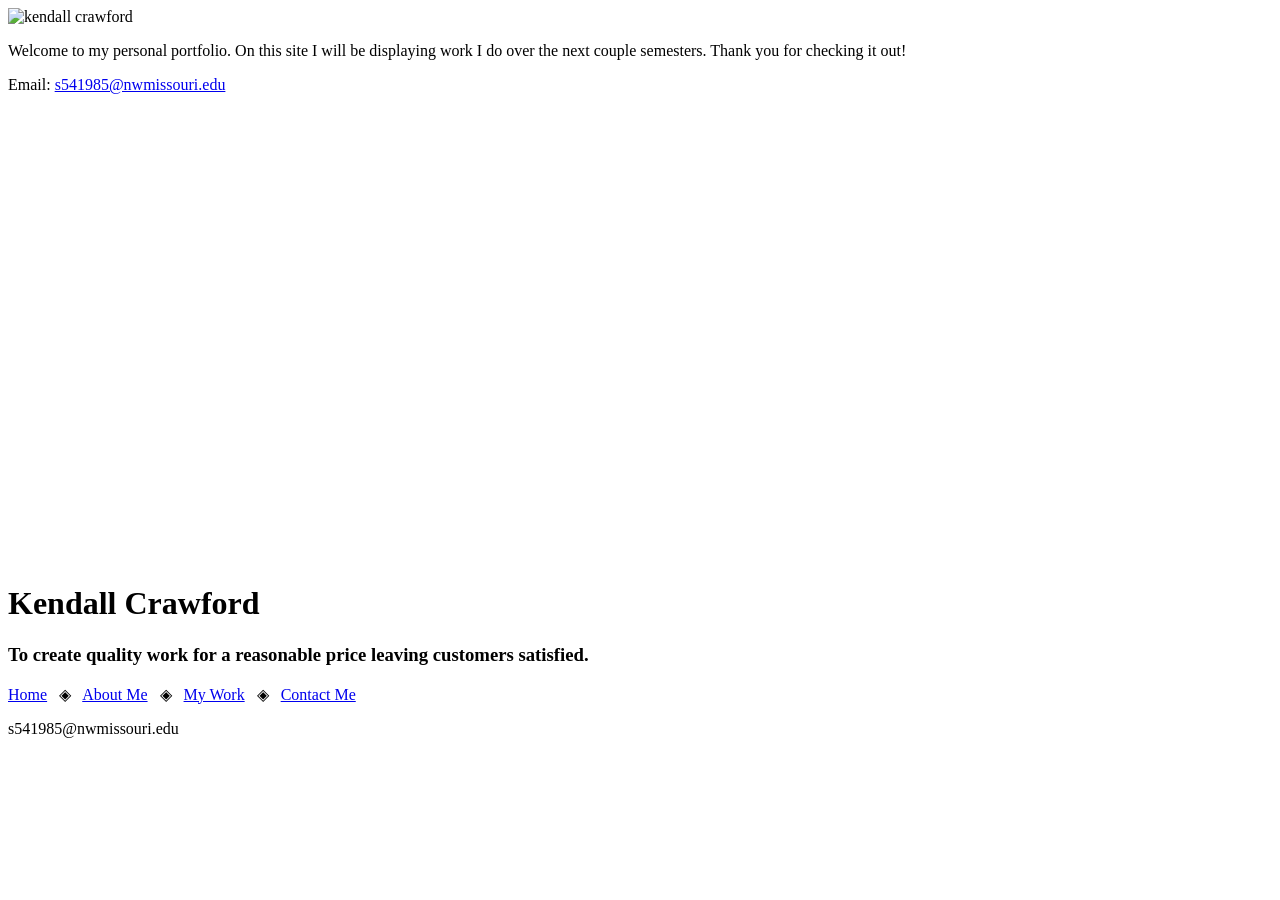
==== contact.html @ 000035a5 "Milestone 3" ====
<!DOCTYPE html>
<!-- 
     Kendall Crawford
     contact.html
     9/14/2023 
-->
<html lang="eng">
<head>
    <title>Kendall Crawford: Contact</title>
    <meta charset="utf-8">
    <img src="images/kendallcrawford.jpg" alt="kendall crawford" height="444" width="250">
</head>
    
<!-- Personal portfolio for work done for classes -->
<main>
    <p>Welcome to my personal portfolio. On this site I will be displaying work I do over the next couple semesters. Thank you for checking it out!</p>
    
    <div id="contact">
        <p>Email: <a href="mailto:s541985@nwmissouri.edu">s541985@nwmissouri.edu</a></p>
        <iframe src="https://www.google.com/maps/embed?pb=!1m18!1m12!1m3!1d3040.565242121816!2d-94.88509922518885!3d40.351989459578945!2m3!1f0!2f0!3f0!3m2!1i1024!2i768!4f13.1!3m3!1m2!1s0x87c05585b7bd19b1%3A0xfc94da964c338044!2sNorthwest%20Missouri%20State%20University!5e0!3m2!1sen!2sus!4v1694726172463!5m2!1sen!2sus" width="600" height="450" style="border:0;" allowfullscreen="" loading="lazy" referrerpolicy="no-referrer-when-downgrade"></iframe>
    </div>
</main>

<header>
    <h1>Kendall Crawford</h1>
    <h3>To create quality work for a reasonable price leaving customers satisfied.</h3>
</header>

<nav>
    <p><a href="index.html">Home</a> &nbsp; &#9672; &nbsp;
       <a href="about.html">About Me</a> &nbsp; &#9672; &nbsp;
       <a href="work.html">My Work</a> &nbsp; &#9672; &nbsp;
       <a href="contact">Contact Me</a></p>
</nav>
    
<footer>
    <p><a href="mailto:s541985@nwmissouri.edu"></a></p>
    <p>s541985@nwmissouri.edu</p>
</footer>
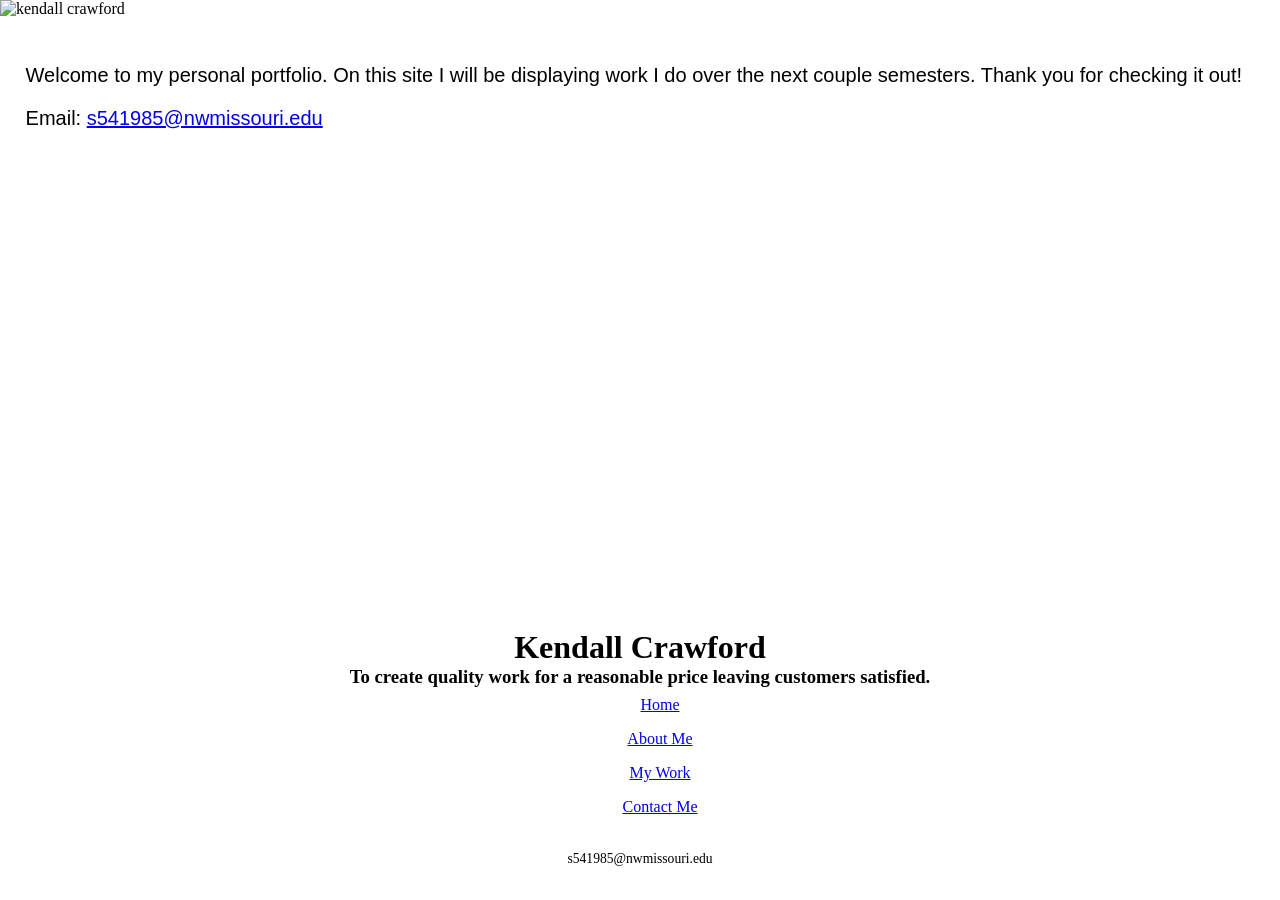
==== commit ca8572a2: "milestone 4" ====
--- a/contact.html
+++ b/contact.html
@@ -8,10 +8,12 @@
 <head>
     <title>Kendall Crawford: Contact</title>
     <meta charset="utf-8">
-    <img src="images/kendallcrawford.jpg" alt="kendall crawford" height="444" width="250">
+    <link rel="stylesheet" href="css/styles.css">
+    <img src="images/kendallcrawford.jpg" alt="kendall crawford">
 </head>
     
 <!-- Personal portfolio for work done for classes -->
+<body>
 <main>
     <p>Welcome to my personal portfolio. On this site I will be displaying work I do over the next couple semesters. Thank you for checking it out!</p>
     
@@ -27,13 +29,18 @@
 </header>
 
 <nav>
-    <p><a href="index.html">Home</a> &nbsp; &#9672; &nbsp;
-       <a href="about.html">About Me</a> &nbsp; &#9672; &nbsp;
-       <a href="work.html">My Work</a> &nbsp; &#9672; &nbsp;
-       <a href="contact">Contact Me</a></p>
+    <ul>
+        <li><a href="index.html">Home</a></li> 
+        <li><a href="about.html">About Me</a></li>
+        <li><a href="work.html">My Work</a></li>
+        <li><a href="contact">Contact Me</a></li>
+    </ul>
 </nav>
     
 <footer>
-    <p><a href="mailto:s541985@nwmissouri.edu"></a></p>
+    <p><a href="mailto:s541985@nwmissouri.edu" class="link"></a></p>
     <p>s541985@nwmissouri.edu</p>
-</footer>+</footer>
+</body>
+    
+</html>    
--- a/css/styles.css
+++ b/css/styles.css
@@ -0,0 +1,88 @@
+/* 
+Author: Kendall Crawford
+Date: 9/20/2023
+File Name: styles.css
+*/
+
+/* Rules for styles throughout the style sheet */
+
+/* CSS Reset */
+header, nav, body, main, footer, img, h1, h3 {
+    margin: 0;
+    padding: 0;
+    border: 0;
+}
+
+/* Style rules for body and images */
+body {
+    background-color: white;
+}
+img {
+    max-width: 100%;
+    display: block;
+    margin: auto;
+}
+
+/* Style rules for navigation area */
+nav {
+    background-color: white;
+}
+
+nav ul {
+    list-style: none;
+    margin: 0;
+    text-align: center;
+}
+
+nav li {
+    display: block;
+    color: black;
+    padding-top: 0.5em;
+    padding-bottom: 0.5em;
+    padding-left: 2em;
+    padding-right: 2em;
+    text-decoration: none;
+}
+
+/* Style rules for main content */
+main {
+    padding: 2%;
+    font-family: Arial;
+}
+
+main p {
+    font-size: 1.25em;
+}
+
+h1 {
+    text-align: center;
+    margin: auto;
+}
+
+h3 {
+    text-align: center;
+    margin: auto;
+}
+
+.link {
+    color: blue;
+    text-decoration: none;
+    font-weight: bold;
+    font-style: italic;
+}
+
+/* Style rules for footer content */
+footer {
+    text-align: center;
+    font-size: 0.85em;
+    color: black;
+    padding-top: 1%;
+    padding-bottom: 1%;
+    padding-left: 0%;
+    padding-right: 0%;
+}
+
+footer a {
+    color: black;
+    text-decoration-color: none;
+}
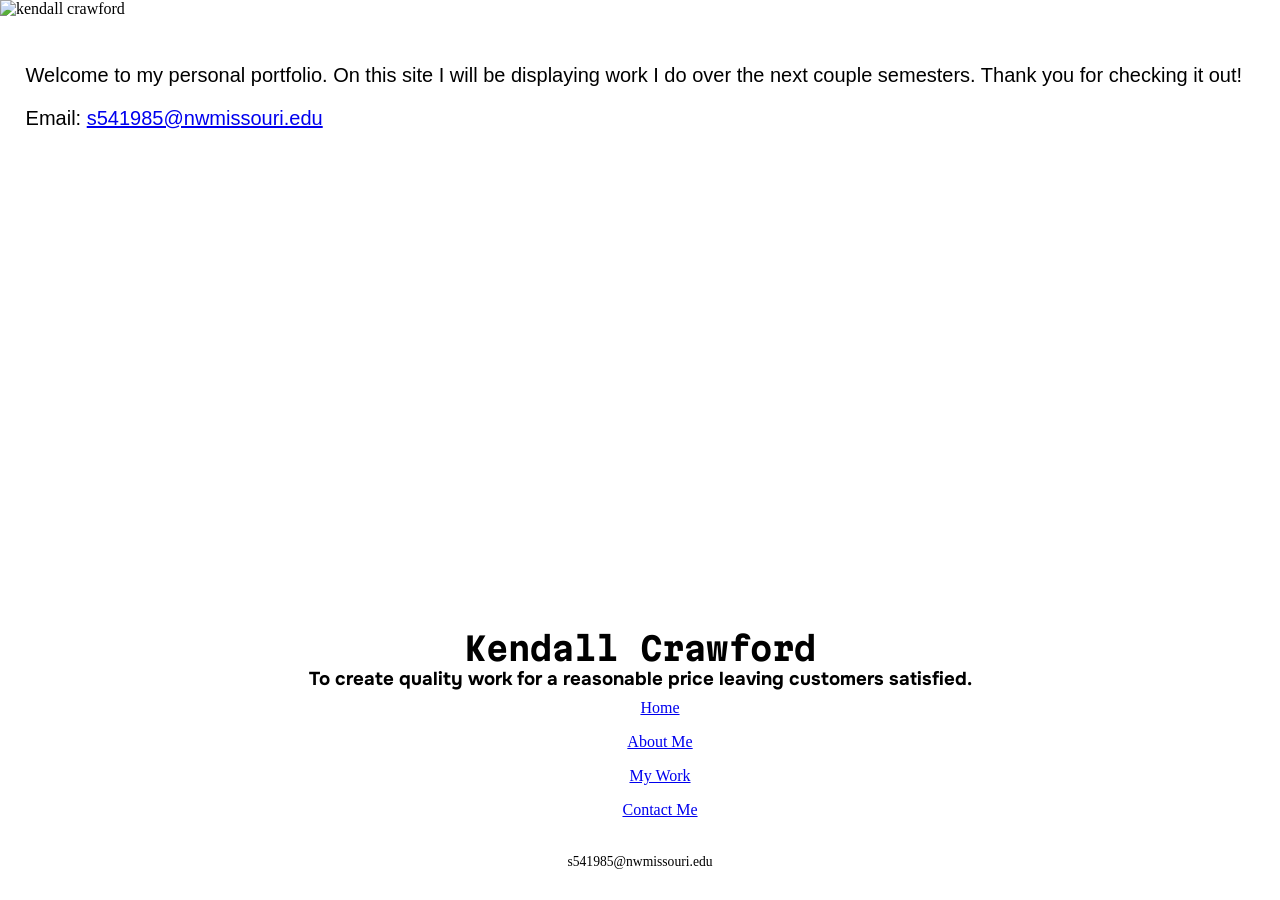
==== commit f945cefc: "milestone 5" ====
--- a/contact.html
+++ b/contact.html
@@ -9,7 +9,9 @@
     <title>Kendall Crawford: Contact</title>
     <meta charset="utf-8">
     <link rel="stylesheet" href="css/styles.css">
+    <meta name="viewport" content="width=device-width, initial-scale=1">
     <img src="images/kendallcrawford.jpg" alt="kendall crawford">
+    <link href="https://fonts.googleapis.com/css2?family=Martian+Mono&family=Onest&display=swap" rel="stylesheet">
 </head>
     
 <!-- Personal portfolio for work done for classes -->
--- a/css/styles.css
+++ b/css/styles.css
@@ -21,6 +21,16 @@
     max-width: 100%;
     display: block;
     margin: auto;
+}
+
+/* Styles for mobile viewport */
+
+/* Style rules to show mobile class and hide tab-desk class */
+.mobile {
+    display: block;
+}
+.tab-desk {
+    display: none;
 }
 
 /* Style rules for navigation area */
@@ -57,11 +67,13 @@
 h1 {
     text-align: center;
     margin: auto;
+    font-family: 'Martian Mono', monospace;
 }
 
 h3 {
     text-align: center;
     margin: auto;
+    font-family: 'Onest', sans-serif;
 }
 
 .link {
